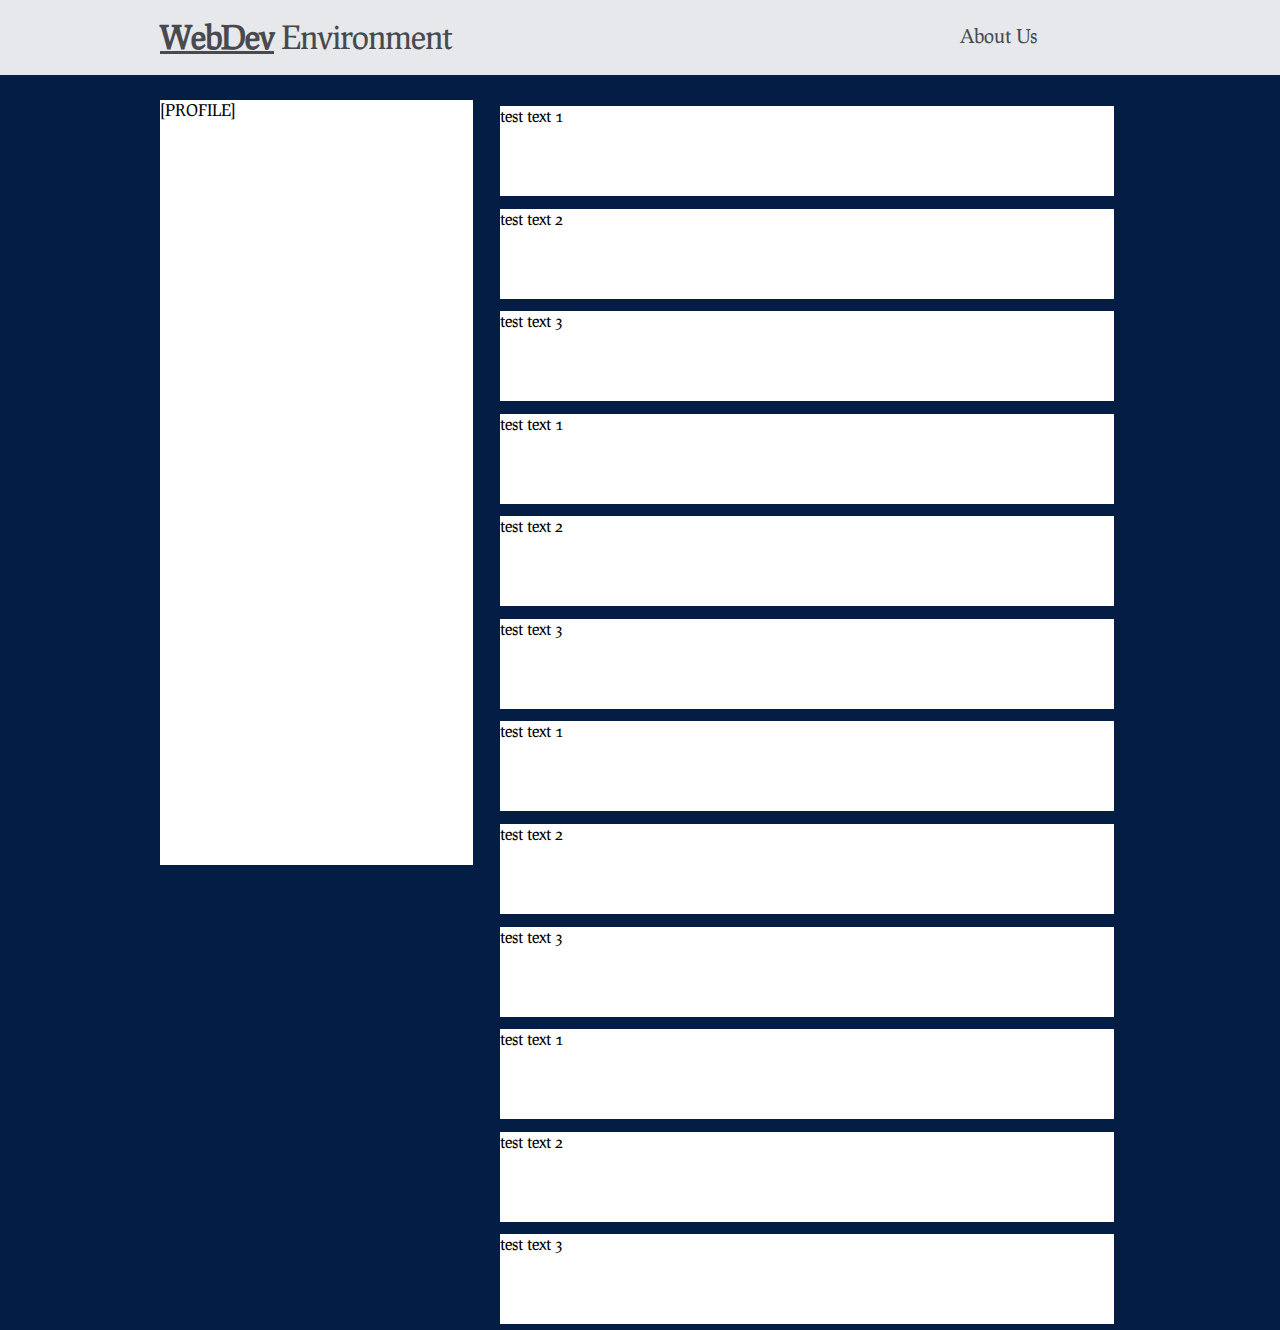
==== feed.html @ e4a166f7 "Template for the feed.html page" ====
<!doctype html>
<html lang = "en">
<head>
    <title>Welcome! WebDevEnvironment</title>
    <meta charset = "UTF-8">

    <!-- CSS Stylesheet -->
    <link href="./css/feed.css" rel="stylesheet">

    <!-- Custom Javasript -->
    <script src="#"></script>

    <!-- Google fonts: 'Prociono', 'Arvo' -->
    <link href='http://fonts.googleapis.com/css?family=Prociono' rel='stylesheet' type='text/css'>
    <link href='http://fonts.googleapis.com/css?family=Arvo:400,700,400italic,700italic' rel='stylesheet' type='text/css'>

</head>
<body>
    <!-- Nav Bar  -->
    <header id="welcome">
        <section class="fixedwidth">
            <a href="index.html"><h1 id="logo"><span id="power">WebDev</span> Environment</h1></a>
            <nav id="nav">
                <ul>
                    <li><a href="index.html">About Us</a></li>
                </ul>
            </nav>
        </section>
    </header>
    <section class="fixedwidth flexContainer">
        <div id="profile">
            [PROFILE]
        </div>
        <section id="feedContainer">
            <div class="post">
                test text 1
            </div>
            <div class="post">
                test text 2
            </div>
            <div class="post">
                test text 3
            </div>
            <div class="post">
                test text 1
            </div>
            <div class="post">
                test text 2
            </div>
            <div class="post">
                test text 3
            </div>
            <div class="post">
                test text 1
            </div>
            <div class="post">
                test text 2
            </div>
            <div class="post">
                test text 3
            </div>
            <div class="post">
                test text 1
            </div>
            <div class="post">
                test text 2
            </div>
            <div class="post">
                test text 3
            </div>
        </section>
</body>
</html>
---- css/feed.css ----
body{
    margin: 0;
    font-family: 'Prociono', serif;
    background-color: #031d44;
    color: #000000;
}

/* NavBar */
#welcome{
    background-color: white;
    width: 100%;
    height: 75px;
    color: black;
    opacity: 0.9;
    position: fixed;
    top: 0;
    z-index: 100;
}

#logo {
    width:300px;
    height: 100px;
    margin-top: 17px;
    font-size: 2em;
    font-weight: 100;
    letter-spacing: -1px;
    float: left;
}

#power {
    font-weight: bold;
    text-decoration: underline;
}

a {
    color: #505050;
    text-decoration: none;

}

.fixedwidth{
    width: 75%;
    margin: 0 auto;
}

#welcome #nav {
    float: right;
    font-size: 1.2em;
}

#nav ul{
    list-style: none;
}

#welcome #nav li {
    float: left;
    padding: 5px 83px 10px 83px;
}

#nav a {
    color: #505050;
    text-decoration: none;
}

#nav li:hover {
    font-weight: bolder;
}

.selected {
    font-weight: bolder;
}

/* Body Content */

.flexContainer {
    display: flex;
    margin-top: 100px;
}

#profile {
    flex: 1;
    background-color: white;
    max-height: 85vh;
    margin-right: 20px;
}

#feedContainer {
    display: flex;
    flex: 2;
    flex-direction: column;
}

.post {
    background-color: white;
    min-height: 10vh;
    width: 98%;
    margin: 1%;
}
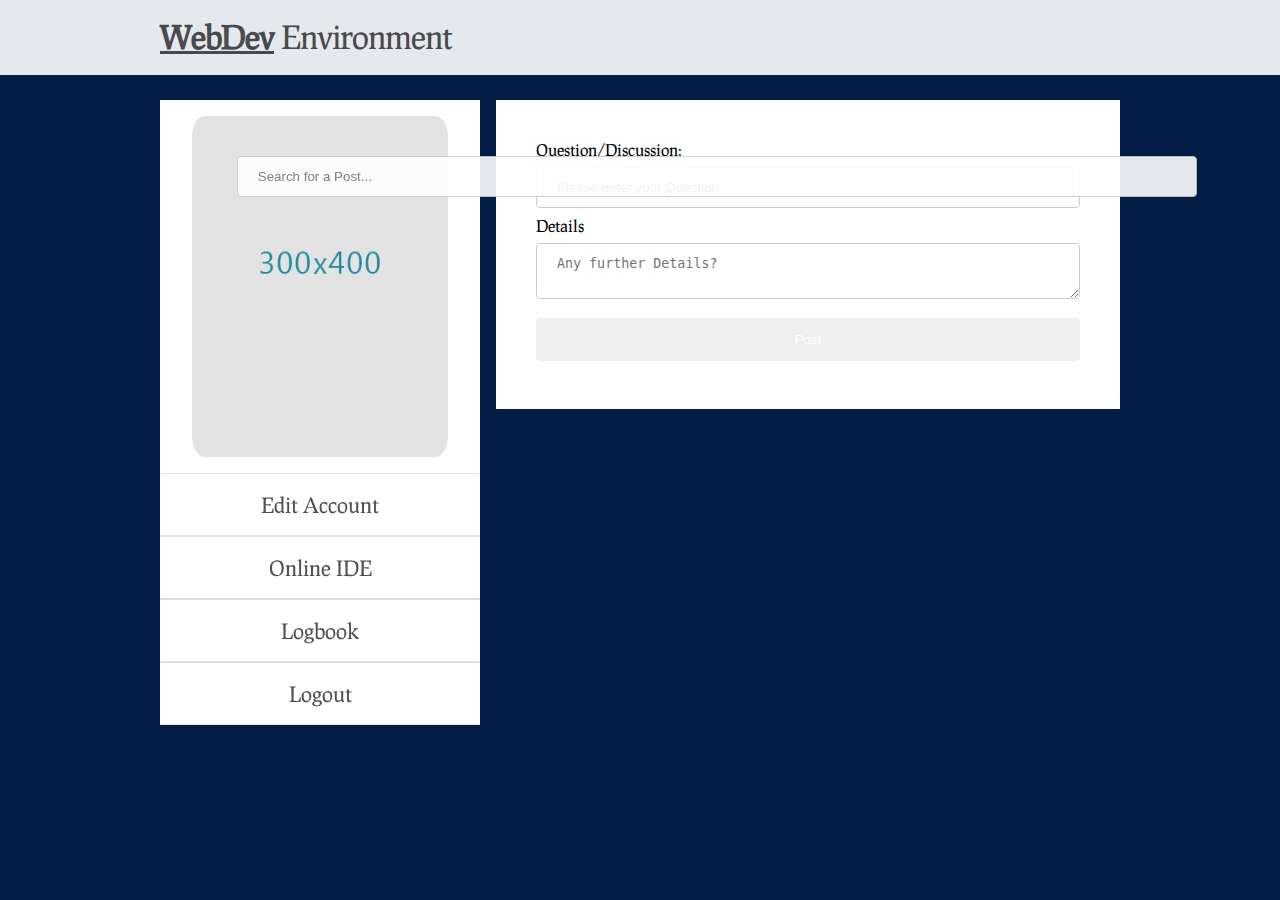
==== commit f804108c: "A Lot Of Changes" ====
--- a/feed.html
+++ b/feed.html
@@ -1,5 +1,5 @@
-<!doctype html>
-<html lang = "en">
+<!DOCTYPE html>
+<html>
 <head>
     <title>Welcome! WebDevEnvironment</title>
     <meta charset = "UTF-8">
@@ -7,7 +7,7 @@
     <!-- CSS Stylesheet -->
     <link href="./css/feed.css" rel="stylesheet">
 
-    <!-- Custom Javasript -->
+    <!-- Custom JavaScript -->
     <script src="#"></script>
 
     <!-- Google fonts: 'Prociono', 'Arvo' -->
@@ -16,58 +16,40 @@
 
 </head>
 <body>
-    <!-- Nav Bar  -->
+    <!-- Top Bar -->
     <header id="welcome">
         <section class="fixedwidth">
-            <a href="index.html"><h1 id="logo"><span id="power">WebDev</span> Environment</h1></a>
-            <nav id="nav">
-                <ul>
-                    <li><a href="index.html">About Us</a></li>
-                </ul>
-            </nav>
+            <a href="index.php"><h1 id="logo"><span id="power">WebDev</span> Environment</h1></a>
+            <input form="search" type="text" id="search" name="search" placeholder="Search for a Post..." maxlength="40"/>
         </section>
     </header>
-    <section class="fixedwidth flexContainer">
-        <div id="profile">
-            [PROFILE]
-        </div>
-        <section id="feedContainer">
-            <div class="post">
-                test text 1
+    <section class="fixedwidth main">
+        <section class="profileContainer" id="profile">
+            <img src="Images/300x400.jpg" id="dp" alt="Profile Picture" />
+            <ul class="profileNav">
+                <a href="#"><li>Edit Account</li></a>
+                <a href="IDE.html" target="_blank"><li>Online IDE</li></a>
+                <a href="logbook.php"><li>Logbook</li></a>
+                <a href="index.php"><li>Logout</li></a>
+            </ul>
+        </section>
+        <section class="secondaryContainer">
+            <!-- Insert data form for question -->
+            <div id="post-form">
+                <form method="post">
+                    <label>Question/Discussion:</label>
+                    <input type="text" name="question" id="question" required="required" placeholder="Please enter your Question" />
+                    <label>Details</label>
+                    <textarea name="details" id="details" placeholder="Any further Details?"></textarea>
+                    <input type="submit" name="post" value="Post" />
+                </form>
             </div>
-            <div class="post">
-                test text 2
-            </div>
-            <div class="post">
-                test text 3
-            </div>
-            <div class="post">
-                test text 1
-            </div>
-            <div class="post">
-                test text 2
-            </div>
-            <div class="post">
-                test text 3
-            </div>
-            <div class="post">
-                test text 1
-            </div>
-            <div class="post">
-                test text 2
-            </div>
-            <div class="post">
-                test text 3
-            </div>
-            <div class="post">
-                test text 1
-            </div>
-            <div class="post">
-                test text 2
-            </div>
-            <div class="post">
-                test text 3
+            <div id="results">
+
             </div>
         </section>
+
+        <script type="text/javascript" src="lib/livesearch.js"></script>
+
 </body>
 </html>
--- a/css/feed.css
+++ b/css/feed.css
@@ -5,8 +5,22 @@
     color: #000000;
 }
 
-/* NavBar */
+.fixedwidth{
+    width: 75%;
+    margin: 0 auto;
+}
+
+a {
+    color: #505050;
+    text-decoration: none;
+
+}
+
+/* Top Bar */
+
 #welcome{
+    display: flex;
+    flex-direction: row;
     background-color: white;
     width: 100%;
     height: 75px;
@@ -18,7 +32,7 @@
 }
 
 #logo {
-    width:300px;
+    flex: 1;
     height: 100px;
     margin-top: 17px;
     font-size: 2em;
@@ -32,67 +46,150 @@
     text-decoration: underline;
 }
 
-a {
-    color: #505050;
-    text-decoration: none;
-
-}
-
-.fixedwidth{
-    width: 75%;
-    margin: 0 auto;
-}
-
-#welcome #nav {
-    float: right;
-    font-size: 1.2em;
-}
-
-#nav ul{
-    list-style: none;
-}
-
-#welcome #nav li {
-    float: left;
-    padding: 5px 83px 10px 83px;
-}
-
-#nav a {
-    color: #505050;
-    text-decoration: none;
-}
-
-#nav li:hover {
-    font-weight: bolder;
-}
-
-.selected {
-    font-weight: bolder;
+#search {
+    flex: 2;
+    margin: 2vh 0 0 6vw;
 }
 
 /* Body Content */
 
-.flexContainer {
-    display: flex;
+.main{
     margin-top: 100px;
 }
 
+/* Profile field on the left */
+
+.profileContainer {
+    display: flex;
+    flex-direction: column;
+    align-items: center;
+}
+
+.profileNav {
+    width: 100%;
+    text-align: center;
+    list-style: none;
+    padding: 0;
+    margin: 0;
+}
+.profileNav li {
+    font-size: 1.3em;
+    width: auto;
+    padding: 2vh;
+    border-top: 1px solid #e0e0e0;
+    border-bottom: 1px solid #e0e0e0;
+}
+
+.profileNav li:hover {
+    background-color: #e0e0e0;
+}
+
+#dp {
+    padding: 5%;
+    border-radius: 10%;
+    width: 80%;
+    max-width: 300px;
+    max-height: 400px;
+}
+
 #profile {
-    flex: 1;
+    position: fixed;
+    width: 25%;
     background-color: white;
     max-height: 85vh;
     margin-right: 20px;
 }
 
-#feedContainer {
-    display: flex;
-    flex: 2;
-    flex-direction: column;
+/* Main content field (right) where the posts are displayed */
+
+.secondaryContainer {
+    position: relative;
+    left: 35%;
+    width: 65%;
 }
 
+/* Form */
+
+input[type=text], select {
+    width: 100%;
+    padding: 12px 20px;
+    margin: 8px 0;
+    display: inline-block;
+    border: 1px solid #ccc;
+    border-radius: 4px;
+    box-sizing: border-box;
+}
+
+input[type=submit] {
+    width: 100%;
+    color: white;
+    padding: 14px 20px;
+    margin: 8px 0;
+    border: none;
+    border-radius: 4px;
+    cursor: pointer;
+}
+
+textarea {
+    width: 100%;
+    padding: 12px 20px;
+    margin: 8px 0;
+    border: 1px solid #ccc;
+    border-radius: 4px;
+    box-sizing: border-box;
+}
+
+#post-form{
+    background-color: white;
+    padding: 40px;
+    margin-bottom:2%;
+}
+
+/* Form end */
+
 .post {
+    display: flex;
+    flex-direction: column;
     background-color: white;
     min-height: 10vh;
-    width: 98%;
-    margin: 1%;
+    margin-bottom: 2%;
+}
+
+.post p {
+    padding-left: 1vw;
+}
+
+.post div {
+    padding-left: 3vw;
+}
+
+.post-heading {
+    font-size: 1.2em;
+    font-weight: 500;
+    margin-bottom: 0;
+}
+
+.post-details {
+    font-size: 0.7em;
+    background-color: #e0e0e0;
+    margin: 1vh 0 0 0;
+    padding: 2%;
+}
+
+.post-lower {
+    display: flex;
+    flex-direction: row;
+    width: 100%;
+}
+
+.post-lower p {
+    flex: 1;
+    width: 50%;
+    font-size: 0.8em;
+    margin-top: 1vh;
+}
+
+#logbook{
+    padding:2%;
+    min-height: 65vh;
 }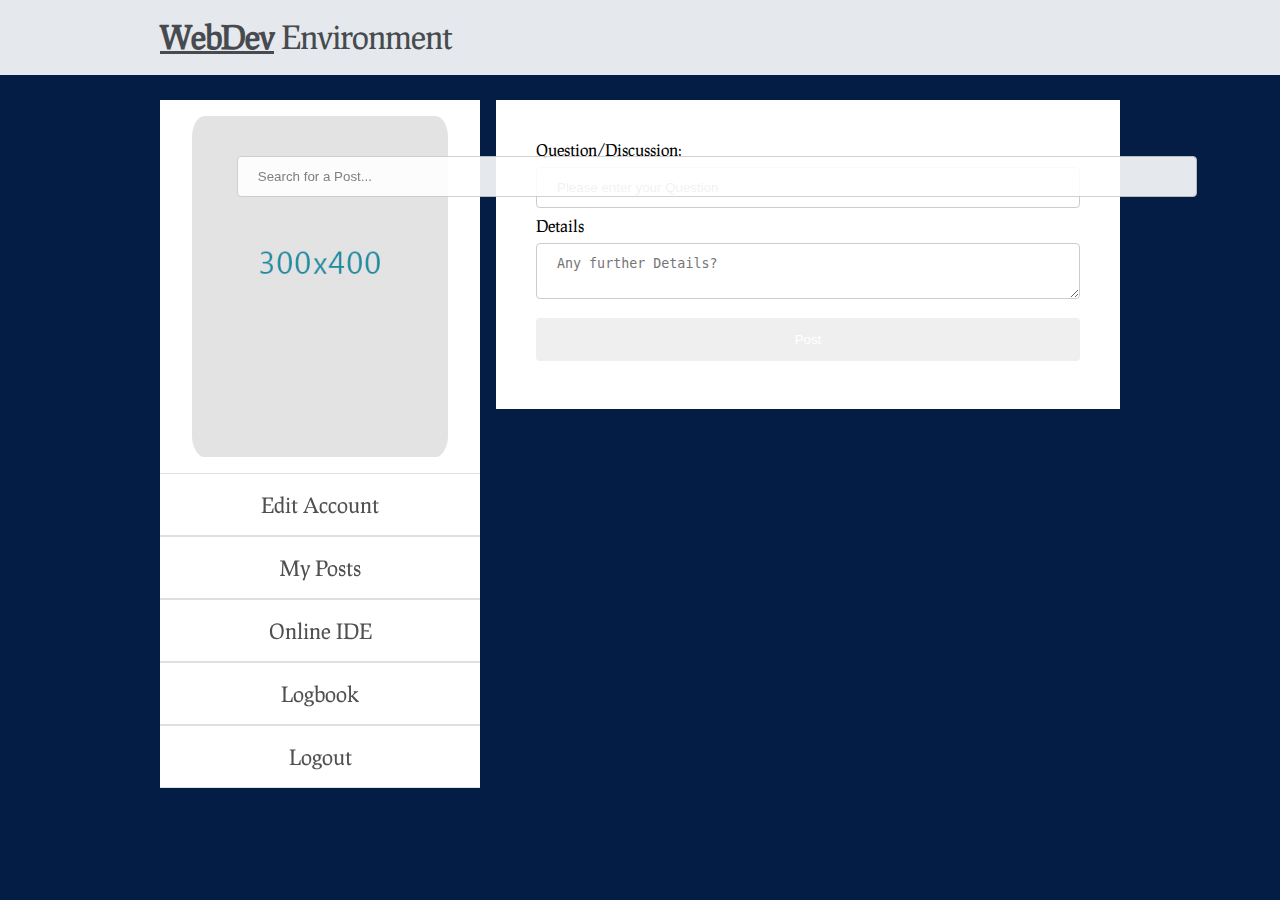
==== commit 2543c07b: "Addition of MyPosts + minor changes" ====
--- a/feed.html
+++ b/feed.html
@@ -28,6 +28,7 @@
             <img src="Images/300x400.jpg" id="dp" alt="Profile Picture" />
             <ul class="profileNav">
                 <a href="#"><li>Edit Account</li></a>
+                <a href="myPosts.html"><li>My Posts</li></a>
                 <a href="IDE.html" target="_blank"><li>Online IDE</li></a>
                 <a href="logbook.php"><li>Logbook</li></a>
                 <a href="index.php"><li>Logout</li></a>
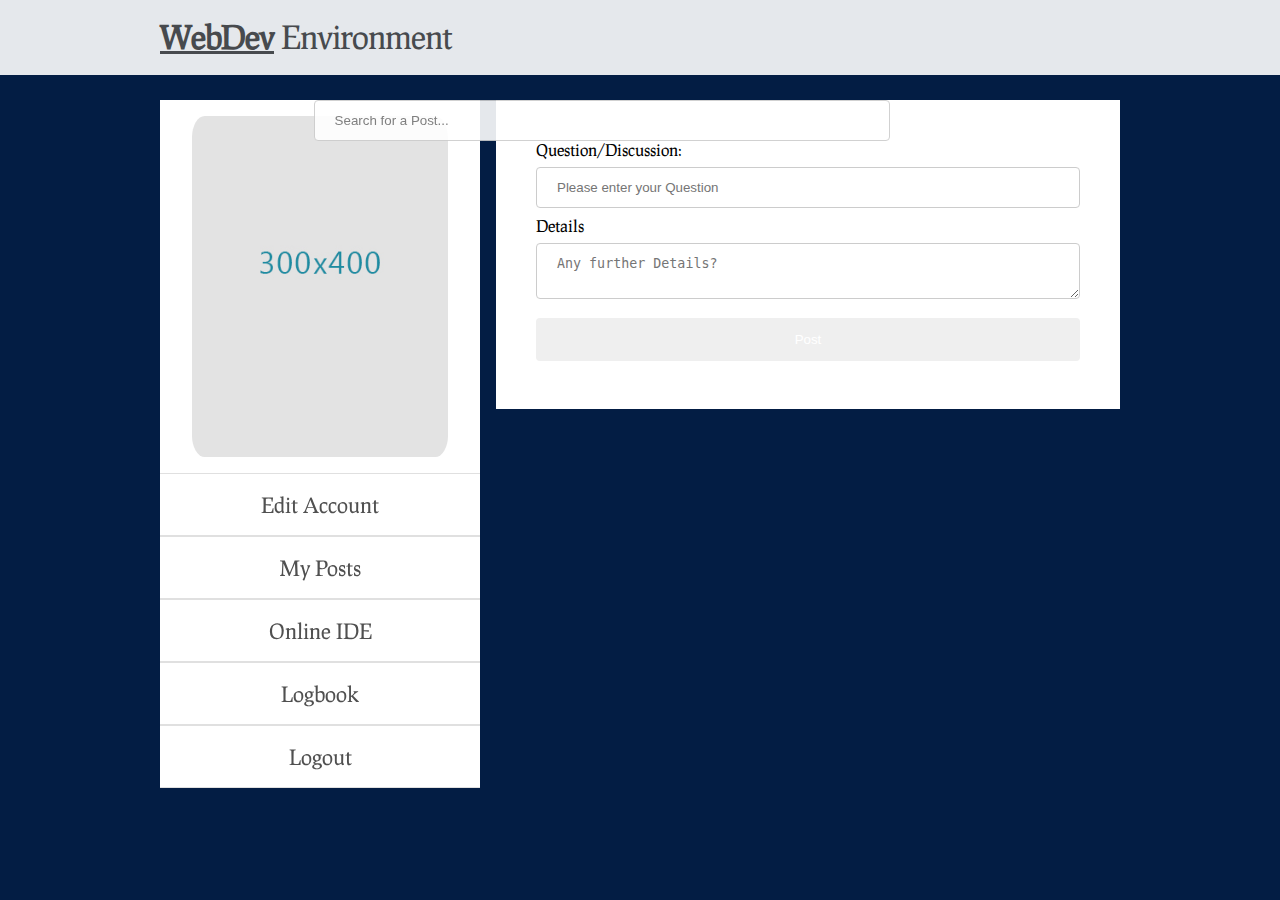
==== commit f4e61346: "Breakthrough!" ====
--- a/feed.html
+++ b/feed.html
@@ -5,10 +5,10 @@
     <meta charset = "UTF-8">
 
     <!-- CSS Stylesheet -->
-    <link href="./css/feed.css" rel="stylesheet">
+    <link href="./lib/feed.css" rel="stylesheet">
 
     <!-- Custom JavaScript -->
-    <script src="#"></script>
+
 
     <!-- Google fonts: 'Prociono', 'Arvo' -->
     <link href='http://fonts.googleapis.com/css?family=Prociono' rel='stylesheet' type='text/css'>
@@ -37,20 +37,27 @@
         <section class="secondaryContainer">
             <!-- Insert data form for question -->
             <div id="post-form">
-                <form method="post">
+                <label>Question/Discussion:</label>
+                <input type="text" id="question" required="required" placeholder="Please enter your Question" />
+                <label>Details</label>
+                <textarea name="details" id="details" placeholder="Any further Details?"></textarea>
+                <input type="submit" name="post1" id="post" value="Post" />
+                <!--<form>
                     <label>Question/Discussion:</label>
                     <input type="text" name="question" id="question" required="required" placeholder="Please enter your Question" />
                     <label>Details</label>
                     <textarea name="details" id="details" placeholder="Any further Details?"></textarea>
-                    <input type="submit" name="post" value="Post" />
-                </form>
+                    <input type="submit" name="post" id="post" value="Post" />
+                </form>-->
             </div>
             <div id="results">
 
             </div>
         </section>
 
-        <script type="text/javascript" src="lib/livesearch.js"></script>
+        <script src="lib/AjaxGet.js"></script>
+        <script src="lib/livesearch.js"></script>
+        <script src="lib/createPost.js"></script>
 
 </body>
 </html>
--- a/lib/feed.css
+++ b/lib/feed.css
@@ -0,0 +1,195 @@
+body{
+    margin: 0;
+    font-family: 'Prociono', serif;
+    background-color: #031d44;
+    color: #000000;
+}
+
+.fixedwidth{
+    width: 75%;
+    margin: 0 auto;
+}
+
+a {
+    color: #505050;
+    text-decoration: none;
+
+}
+
+/* Top Bar */
+
+#welcome{
+    display: flex;
+    flex-direction: row;
+    background-color: white;
+    width: 100%;
+    height: 75px;
+    color: black;
+    opacity: 0.9;
+    position: fixed;
+    top: 0;
+    z-index: 100;
+}
+
+#logo {
+    flex: 1;
+    margin-top: 17px;
+    font-size: 2em;
+    font-weight: 100;
+    letter-spacing: -1px;
+    float: left;
+}
+
+#power {
+    font-weight: bold;
+    text-decoration: underline;
+}
+
+#search {
+    width: 60%;
+    flex: 3;
+    margin: 2.5vh 0 0 12vw;
+}
+
+/* Body Content */
+
+.main{
+    margin-top: 100px;
+}
+
+/* Profile field on the left */
+
+.profileContainer {
+    display: flex;
+    flex-direction: column;
+    align-items: center;
+}
+
+.profileNav {
+    width: 100%;
+    text-align: center;
+    list-style: none;
+    padding: 0;
+    margin: 0;
+}
+.profileNav li {
+    font-size: 1.3em;
+    width: auto;
+    padding: 2vh;
+    border-top: 1px solid #e0e0e0;
+    border-bottom: 1px solid #e0e0e0;
+}
+
+.profileNav li:hover {
+    background-color: #e0e0e0;
+}
+
+#dp {
+    padding: 5%;
+    border-radius: 10%;
+    width: 80%;
+    max-width: 300px;
+    max-height: 400px;
+}
+
+#profile {
+    position: fixed;
+    width: 25%;
+    background-color: white;
+    max-height: 85vh;
+    margin-right: 20px;
+}
+
+/* Main content field (right) where the posts are displayed */
+
+.secondaryContainer {
+    position: relative;
+    left: 35%;
+    width: 65%;
+}
+
+/* Form */
+
+input[type=text], select {
+    width: 100%;
+    padding: 12px 20px;
+    margin: 8px 0;
+    display: inline-block;
+    border: 1px solid #ccc;
+    border-radius: 4px;
+    box-sizing: border-box;
+}
+
+input[type=submit] {
+    width: 100%;
+    color: white;
+    padding: 14px 20px;
+    margin: 8px 0;
+    border: none;
+    border-radius: 4px;
+    cursor: pointer;
+}
+
+textarea {
+    width: 100%;
+    padding: 12px 20px;
+    margin: 8px 0;
+    border: 1px solid #ccc;
+    border-radius: 4px;
+    box-sizing: border-box;
+}
+
+#post-form{
+    background-color: white;
+    padding: 40px;
+    margin-bottom:2%;
+}
+
+/* Form end */
+
+.post {
+    display: flex;
+    flex-direction: column;
+    background-color: white;
+    min-height: 10vh;
+    margin-bottom: 2%;
+}
+
+.post p {
+    padding-left: 1vw;
+}
+
+.post div {
+    padding-left: 3vw;
+}
+
+.post-heading {
+    font-size: 1.2em;
+    font-weight: 500;
+    margin-bottom: 0;
+}
+
+.post-details {
+    font-size: 0.7em;
+    background-color: #e0e0e0;
+    margin: 1vh 0 0 0;
+    padding: 2%;
+}
+
+.post-lower {
+    display: flex;
+    flex-direction: row;
+    width: 100%;
+}
+
+.post-lower p {
+    flex: 1;
+    width: 50%;
+    font-size: 0.8em;
+    margin-top: 1vh;
+}
+
+#logbook{
+    padding:2%;
+    min-height: 65vh;
+}